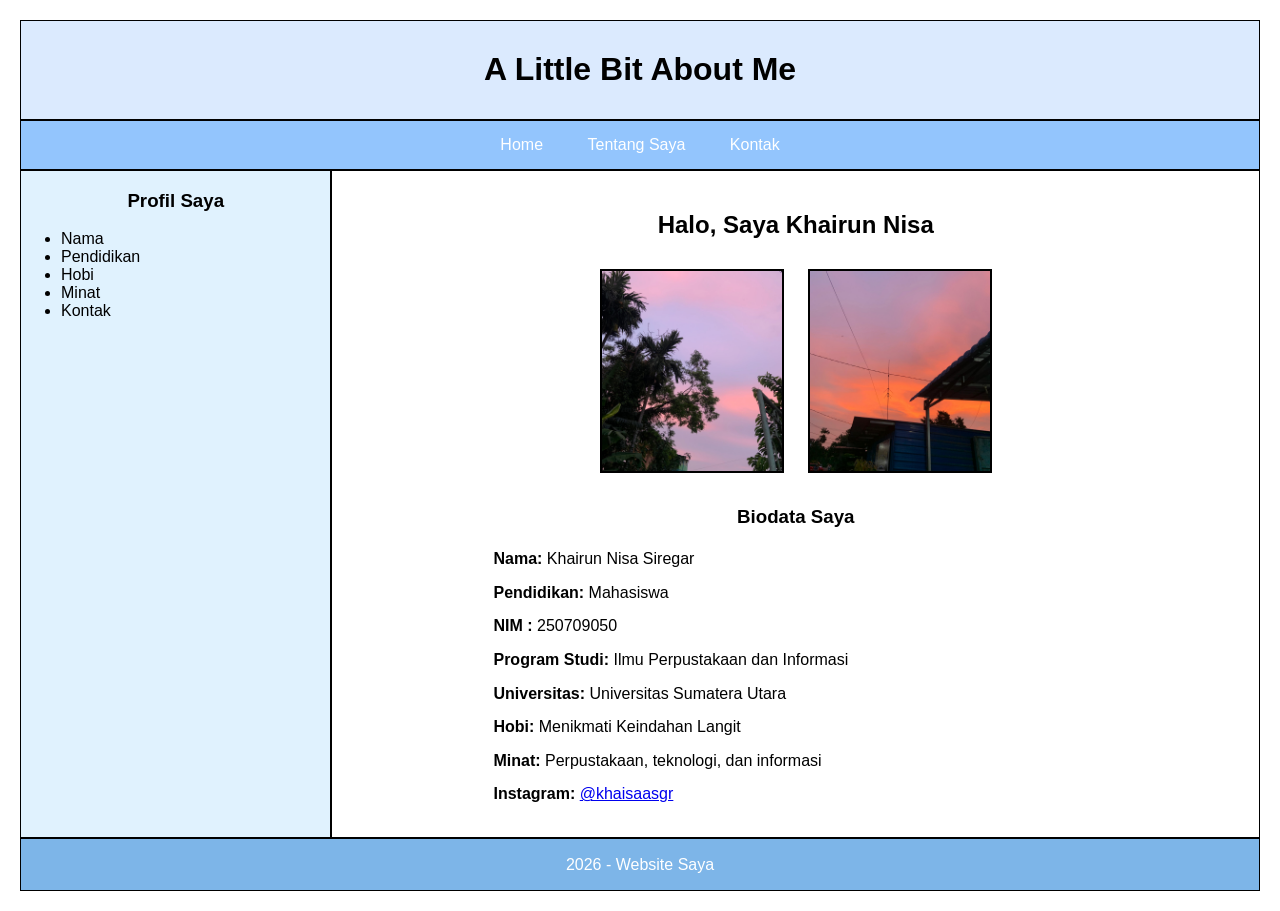
==== index.html @ 4d413ab9 "Add files via upload" ====
<!DOCTYPE html>
<html>
<head>
    <title>Tugas Individu - Tentang Saya</title>

    <style>
        body {
            margin: 20px;
            font-family: Arial, sans-serif;
        }

        /* HEADER */
        header {
            height: 100px;
            border: 1px solid black;
            text-align: center;
            background-color: #dbeafe;
            padding-top: 20px;
            box-sizing: border-box;
        }

        header h1 {
            margin: 10px;
        }

        /* NAVIGASI */
        nav {
            padding: 15px;
            border: 1px solid black;
            text-align: center;
            background-color: #93c5fd;
        }

        nav a {
            margin: 20px;
            color: white;
            text-decoration: none;
        }

        /* BAGIAN ISI */
        .isi {
            display: flex;
        }

        /* SIDEBAR */
        aside {
            background-color: #e0f2fe;
            width: 25%;
            min-height: 400px;
            border: 1px solid black;
            text-align: center;
        }

        aside ul {
            text-align: left;
            padding-left: 40px;
        }

        /* ISI KONTEN */
        main {
            width: 75%;
            min-height: 400px;
            border: 1px solid black;
            text-align: center;
            padding: 20px;
            box-sizing: border-box;
        }

        main p {
            font-size: 16px;
            line-height: 1.6;
        }

        /* FOTO */
        main img {
            width: 180px;
            height: 200px;
            object-fit: cover;
            border: 2px solid black;
            margin: 10px;
        }

        /* BIODATA */
        .biodata {
            text-align: left;
            margin: 10px auto;
            width: 70%;
        }

        .biodata p {
            margin: 8px;
        }

        /* FOOTER */
        footer {
            height: 50px;
            border: 1px solid black;
            text-align: center;
            background-color: #7db5e8;
            color: white;
            padding-top: 1px;
        }
    </style>
</head>

<body>

    <!-- HEADER -->
    <header>
        <h1>A Little Bit About Me</h1>
    </header>

    <!-- MENU -->
    <nav>
        <a href="#">Home</a>
        <a href="#">Tentang Saya</a>
        <a href="#">Kontak</a>
    </nav>

    <!-- BAGIAN ISI -->
    <div class="isi">

        <!-- SIDEBAR -->
        <aside>
            <h3>Profil Saya</h3>

            <ul>
                <li>Nama</li>
                <li>Pendidikan</li>
                <li>Hobi</li>
                <li>Minat</li>
                <li>Kontak</li>
            </ul>
        </aside>

        <!-- ISI KONTEN -->
        <main>

            <h2>Halo, Saya Khairun Nisa </h2>

            <!-- FOTO -->
            <img src= "Langit.jpeg" alt="Langit" width="300" >
            <img src= "Senja.jpeg" alt="Senja" width="300" >

            <h3>Biodata Saya</h3>

            <div class="biodata">
                <p><b>Nama:</b> Khairun Nisa Siregar</p>

                <p><b>Pendidikan:</b> Mahasiswa</p>

                <p><b>NIM :</b> 250709050</p>

                <p><b>Program Studi:</b> Ilmu Perpustakaan dan Informasi</p>

                <p><b>Universitas:</b> Universitas Sumatera Utara</p>

                <p><b>Hobi:</b> Menikmati Keindahan Langit</p>

                <p><b>Minat:</b> Perpustakaan, teknologi, dan informasi</p>

                <p>
    <b>Instagram:</b>
    <a href="https://www.instagram.com/khaisaasgr/" target="_blank">
        @khaisaasgr
    </a>
</p>
            </div>

        </main>

    </div>

    <!-- FOOTER -->
    <footer>
        <p>2026 - Website Saya</p>
    </footer>

</body>
</html>
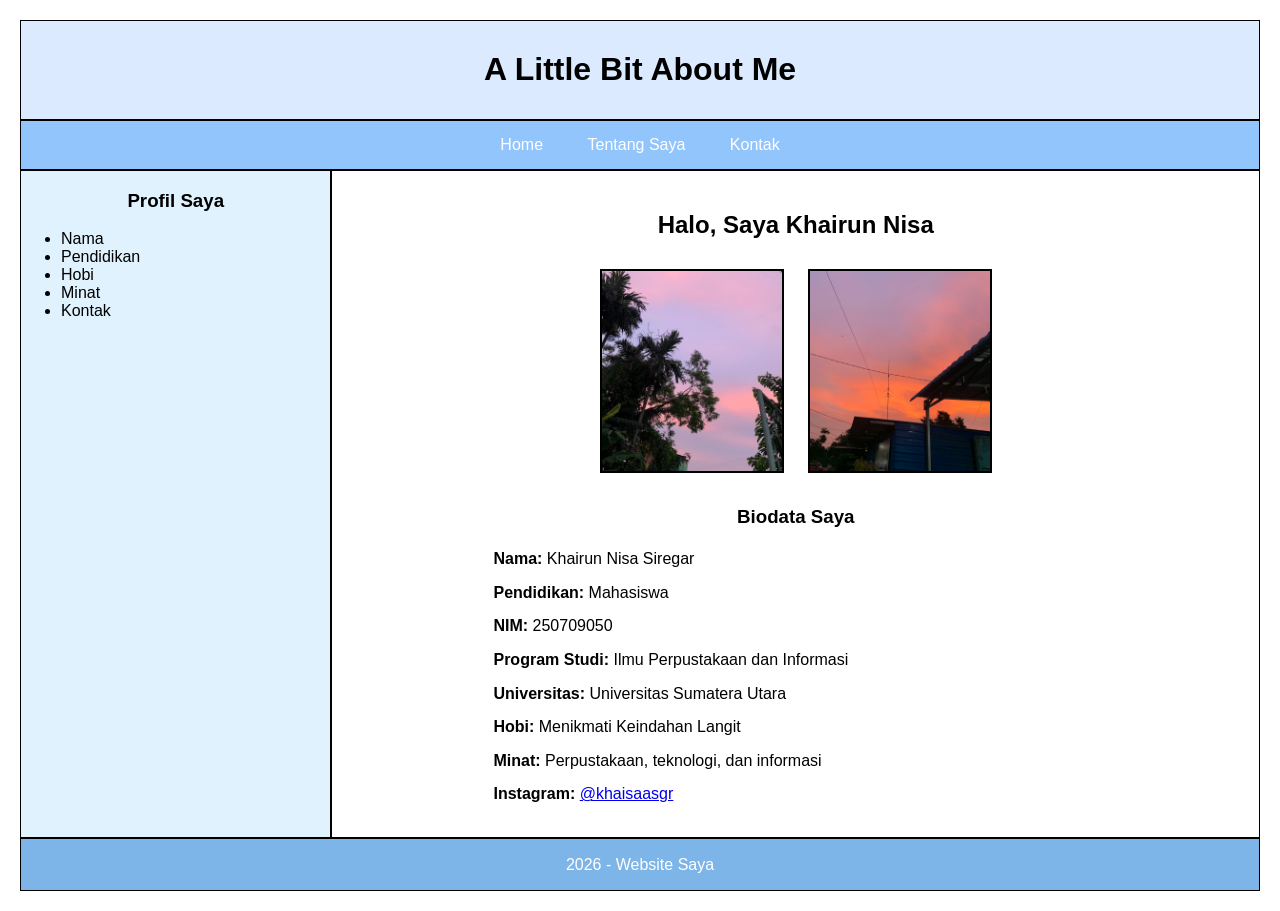
==== commit d2a2ef3b: "Add files via upload" ====
--- a/index.html
+++ b/index.html
@@ -3,104 +3,7 @@
 <head>
     <title>Tugas Individu - Tentang Saya</title>
 
-    <style>
-        body {
-            margin: 20px;
-            font-family: Arial, sans-serif;
-        }
-
-        /* HEADER */
-        header {
-            height: 100px;
-            border: 1px solid black;
-            text-align: center;
-            background-color: #dbeafe;
-            padding-top: 20px;
-            box-sizing: border-box;
-        }
-
-        header h1 {
-            margin: 10px;
-        }
-
-        /* NAVIGASI */
-        nav {
-            padding: 15px;
-            border: 1px solid black;
-            text-align: center;
-            background-color: #93c5fd;
-        }
-
-        nav a {
-            margin: 20px;
-            color: white;
-            text-decoration: none;
-        }
-
-        /* BAGIAN ISI */
-        .isi {
-            display: flex;
-        }
-
-        /* SIDEBAR */
-        aside {
-            background-color: #e0f2fe;
-            width: 25%;
-            min-height: 400px;
-            border: 1px solid black;
-            text-align: center;
-        }
-
-        aside ul {
-            text-align: left;
-            padding-left: 40px;
-        }
-
-        /* ISI KONTEN */
-        main {
-            width: 75%;
-            min-height: 400px;
-            border: 1px solid black;
-            text-align: center;
-            padding: 20px;
-            box-sizing: border-box;
-        }
-
-        main p {
-            font-size: 16px;
-            line-height: 1.6;
-        }
-
-        /* FOTO */
-        main img {
-            width: 180px;
-            height: 200px;
-            object-fit: cover;
-            border: 2px solid black;
-            margin: 10px;
-        }
-
-        /* BIODATA */
-        .biodata {
-            text-align: left;
-            margin: 10px auto;
-            width: 70%;
-        }
-
-        .biodata p {
-            margin: 8px;
-        }
-
-        /* FOOTER */
-        footer {
-            height: 50px;
-            border: 1px solid black;
-            text-align: center;
-            background-color: #7db5e8;
-            color: white;
-            padding-top: 1px;
-        }
-    </style>
+    <link rel="stylesheet" href="style.css">
 </head>
 
 <body>
@@ -113,7 +16,7 @@
     <!-- MENU -->
     <nav>
         <a href="#">Home</a>
-        <a href="#">Tentang Saya</a>
+        <a href="tugas2.html">Tentang Saya</a>
         <a href="#">Kontak</a>
     </nav>
 
@@ -136,20 +39,21 @@
         <!-- ISI KONTEN -->
         <main>
 
-            <h2>Halo, Saya Khairun Nisa </h2>
+            <h2>Halo, Saya Khairun Nisa</h2>
 
             <!-- FOTO -->
-            <img src= "Langit.jpeg" alt="Langit" width="300" >
-            <img src= "Senja.jpeg" alt="Senja" width="300" >
+            <img src="Langit.jpeg" alt="Langit">
+            <img src="Senja.jpeg" alt="Senja">
 
             <h3>Biodata Saya</h3>
 
             <div class="biodata">
+
                 <p><b>Nama:</b> Khairun Nisa Siregar</p>
 
                 <p><b>Pendidikan:</b> Mahasiswa</p>
 
-                <p><b>NIM :</b> 250709050</p>
+                <p><b>NIM:</b> 250709050</p>
 
                 <p><b>Program Studi:</b> Ilmu Perpustakaan dan Informasi</p>
 
@@ -160,11 +64,12 @@
                 <p><b>Minat:</b> Perpustakaan, teknologi, dan informasi</p>
 
                 <p>
-    <b>Instagram:</b>
-    <a href="https://www.instagram.com/khaisaasgr/" target="_blank">
-        @khaisaasgr
-    </a>
-</p>
+                    <b>Instagram:</b>
+                    <a href="https://www.instagram.com/khaisaasgr/" target="_blank">
+                        @khaisaasgr
+                    </a>
+                </p>
+
             </div>
 
         </main>
--- a/style.css
+++ b/style.css
@@ -0,0 +1,120 @@
+body {
+    margin: 20px;
+    font-family: Arial, sans-serif;
+}
+
+header {
+    height: 100px;
+    border: 1px solid black;
+    text-align: center;
+    background-color: #dbeafe;
+    padding-top: 20px;
+    box-sizing: border-box;
+}
+
+header h1 {
+    margin: 10px;
+}
+
+nav {
+    padding: 15px;
+    border: 1px solid black;
+    text-align: center;
+    background-color: #93c5fd;
+}
+
+nav a {
+    margin: 20px;
+    color: white;
+    text-decoration: none;
+}
+
+.isi {
+    display: flex;
+}
+
+aside {
+    background-color: #e0f2fe;
+    width: 25%;
+    min-height: 400px;
+    border: 1px solid black;
+    text-align: center;
+}
+
+aside ul {
+    text-align: left;
+    padding-left: 40px;
+}
+
+main {
+    width: 75%;
+    min-height: 400px;
+    border: 1px solid black;
+    text-align: center;
+    padding: 20px;
+    box-sizing: border-box;
+}
+
+main p {
+    font-size: 16px;
+    line-height: 1.6;
+}
+
+main img {
+    width: 180px;
+    height: 200px;
+    object-fit: cover;
+    border: 2px solid black;
+    margin: 10px;
+}
+
+.biodata {
+    text-align: left;
+    margin: 10px auto;
+    width: 70%;
+}
+
+.biodata p {
+    margin: 8px;
+}
+
+footer {
+    height: 50px;
+    border: 1px solid black;
+    text-align: center;
+    background-color: #7db5e8;
+    color: white;
+    padding-top: 1px;
+}
+
+/* TUGAS 2 */
+form {
+    width: 60%;
+    margin: 30px auto;
+    padding: 20px;
+    border: 1px solid black;
+    background-color: #e0f2fe;
+}
+
+form input,
+form textarea,
+form select {
+    margin: 5px;
+    padding: 5px;
+}
+
+form textarea {
+    width: 300px;
+    height: 80px;
+}
+form label {
+    font-weight: bold;
+}
+
+form input[type="submit"] {
+    background-color: #93c5fd;
+    color: white;
+    border: 1px solid black;
+    padding: 8px 20px;
+    cursor: pointer;
+}
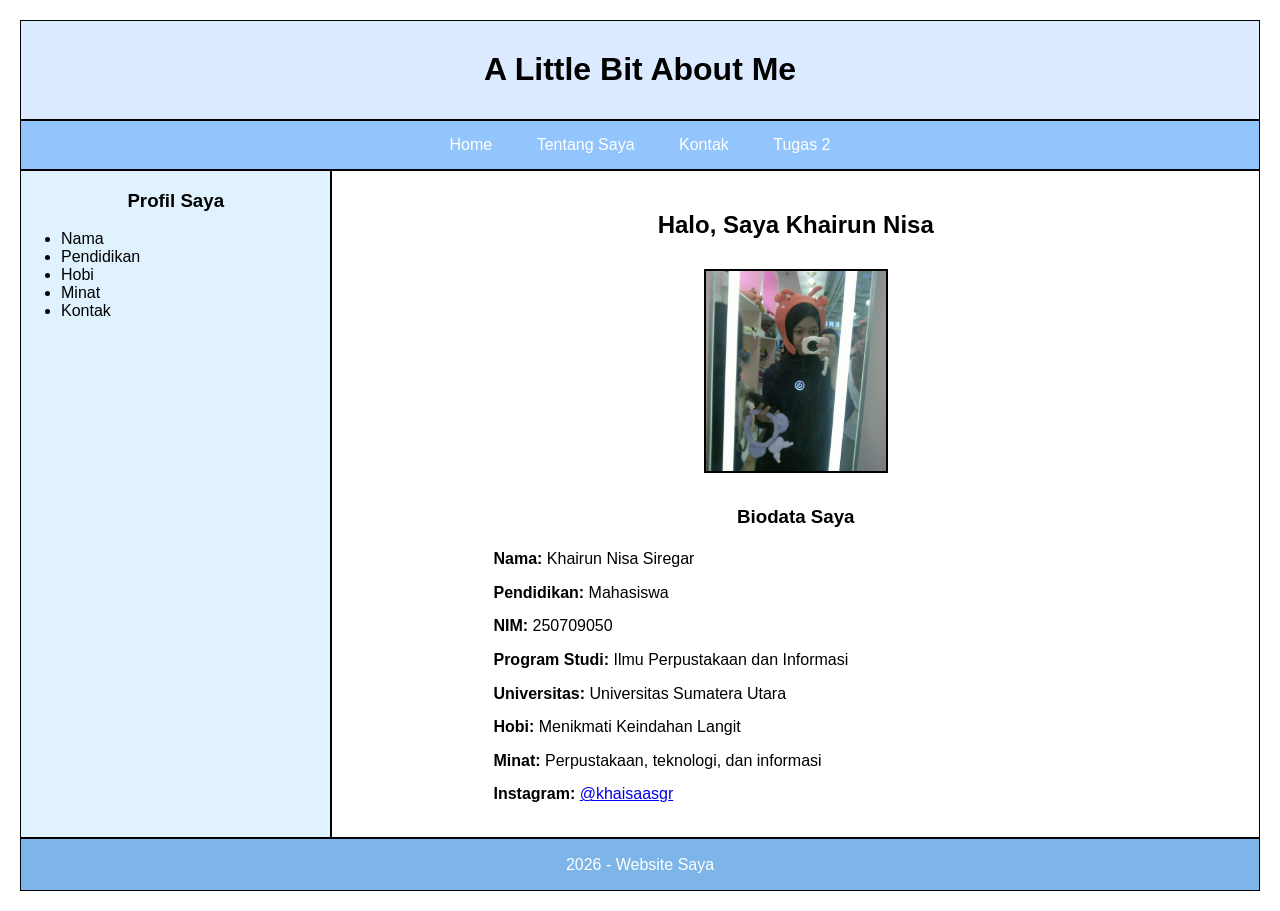
==== commit e008f2e4: "Add files via upload" ====
--- a/index.html
+++ b/index.html
@@ -18,6 +18,7 @@
         <a href="#">Home</a>
         <a href="tugas2.html">Tentang Saya</a>
         <a href="#">Kontak</a>
+        <a href="tugas2.html">Tugas 2</a>
     </nav>
 
     <!-- BAGIAN ISI -->
@@ -42,8 +43,7 @@
             <h2>Halo, Saya Khairun Nisa</h2>
 
             <!-- FOTO -->
-            <img src="Langit.jpeg" alt="Langit">
-            <img src="Senja.jpeg" alt="Senja">
+            <img src="foto me.jpeg" alt="Foto Saya">
 
             <h3>Biodata Saya</h3>
 
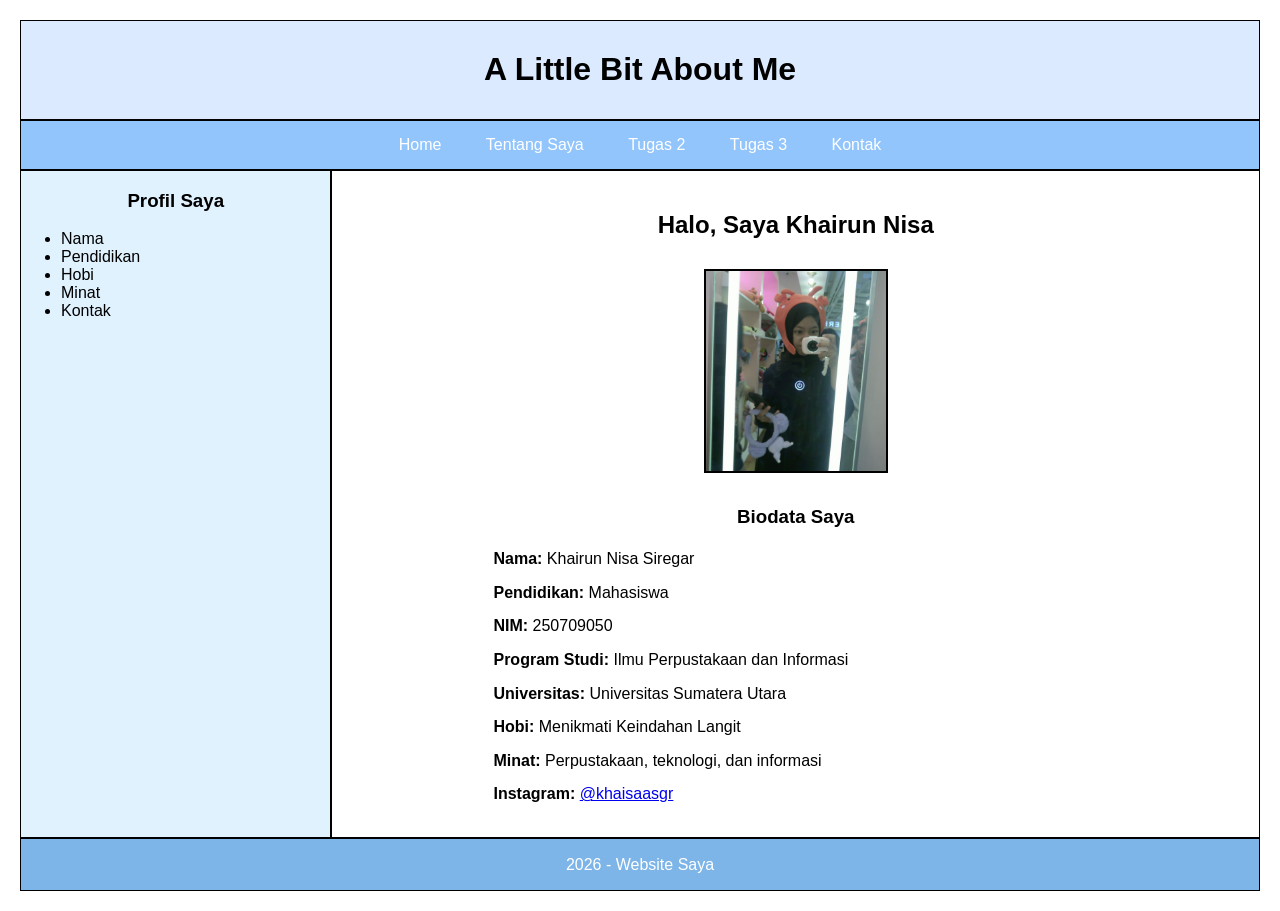
==== commit 16fa3a74: "Update index.html with new navigation links adding tugas3" ====
--- a/index.html
+++ b/index.html
@@ -17,8 +17,9 @@
     <nav>
         <a href="#">Home</a>
         <a href="tugas2.html">Tentang Saya</a>
+        <a href="tugas2.html">Tugas 2</a>
+        <a href="tugas3.html">Tugas 3</a>
         <a href="#">Kontak</a>
-        <a href="tugas2.html">Tugas 2</a>
     </nav>
 
     <!-- BAGIAN ISI -->
@@ -82,4 +83,4 @@
     </footer>
 
 </body>
-</html>+</html>
